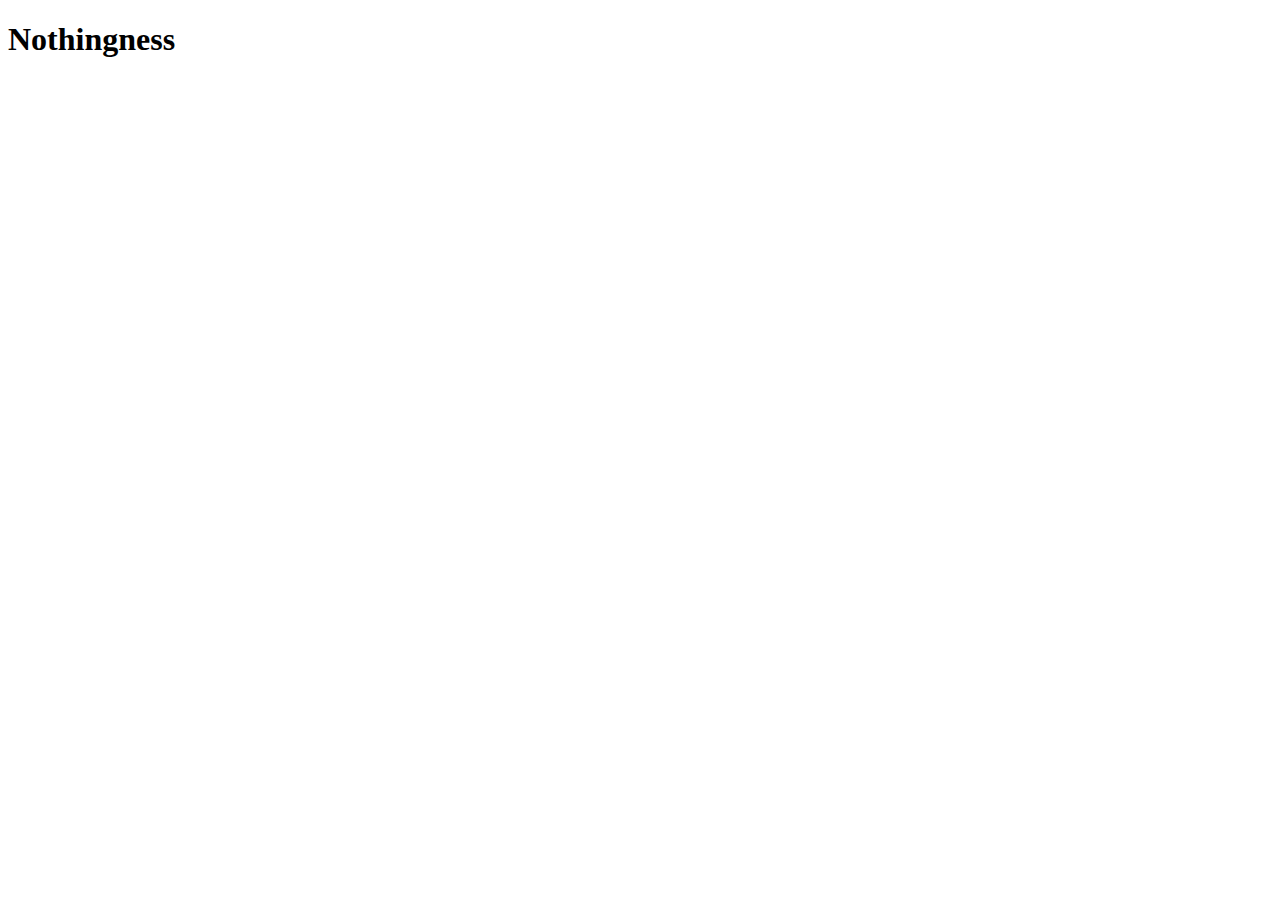
==== index.html @ 0aebacfc "Initial commit" ====
<!DOCTYPE html>
<html lang="en">
<head>
    <meta charset="UTF-8">
    <meta name="viewport" content="width=device-width, initial-scale=1.0">
    <title>Hub</title>
</head>
<body>
    <h1>Nothingness</h1>
</body>
</html>
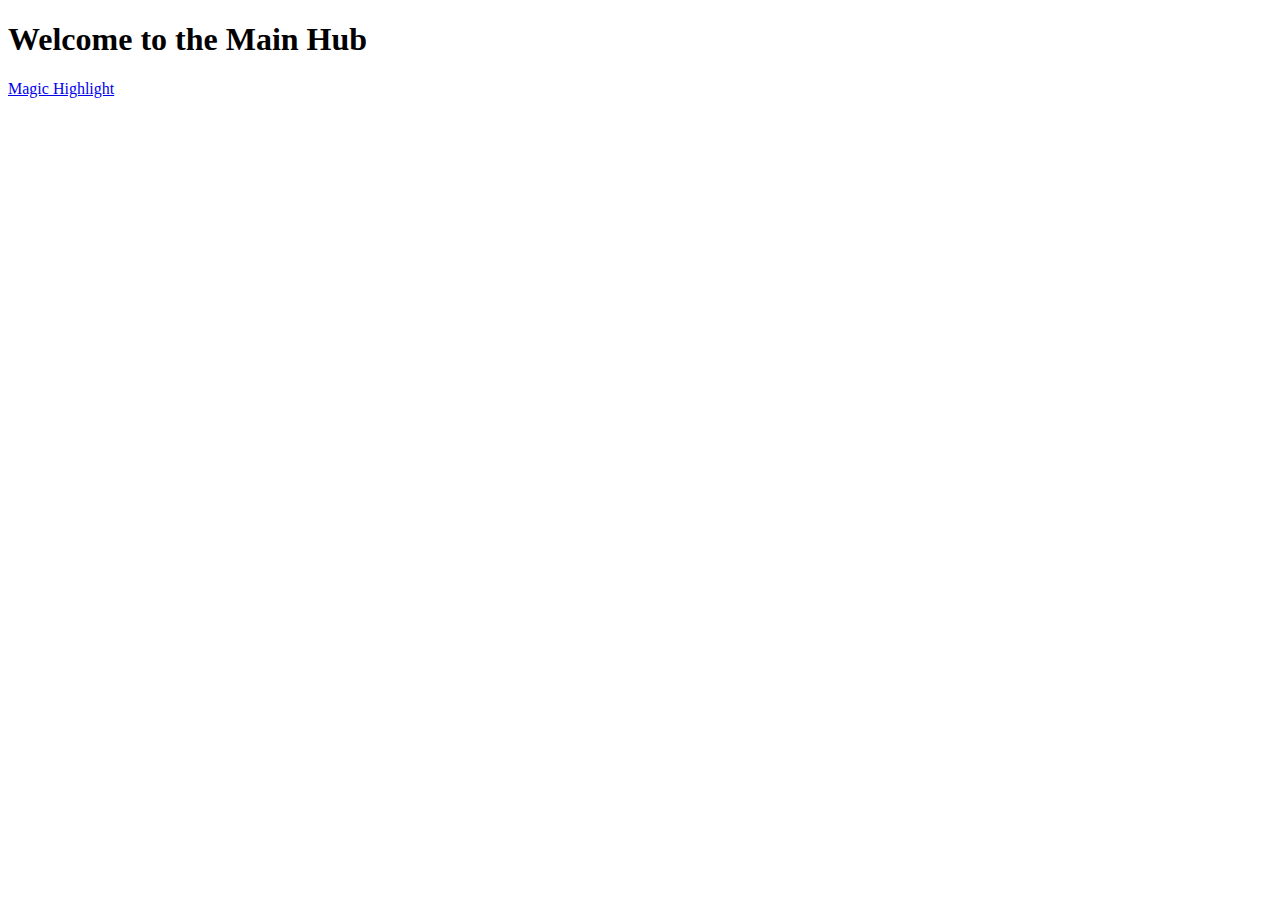
==== commit fcba6c63: "Added a link to page(s) from the "hub"" ====
--- a/index.html
+++ b/index.html
@@ -6,6 +6,27 @@
     <title>Hub</title>
 </head>
 <body>
-    <h1>Nothingness</h1>
+    <h1>Welcome to the Main Hub</h1>
+    <div id="subpage_links"></div>
+
+    <script>
+        // Define an array of subpage names and their corresponding URLs
+        const subpage_links = [
+            { name: "Magic Highlight", url: "pages/magic_highlight/index.html" },
+        ];
+
+        // Get a reference to the div where we'll insert the links
+        const subpage_links_container = document.getElementById("subpage_links");
+
+        // Loop through the subpages array and create links for each one
+        subpage_links.forEach(subpage => {
+            const link = document.createElement("a");
+            link.href = subpage.url;
+            link.textContent = subpage.name;
+            link.classList.add("subpage-link"); // Optional: Add a class for styling
+            subpage_links_container.appendChild(link);
+            subpage_links_container.appendChild(document.createElement("br")); // Optional: Add line breaks
+        });
+    </script>
 </body>
 </html>